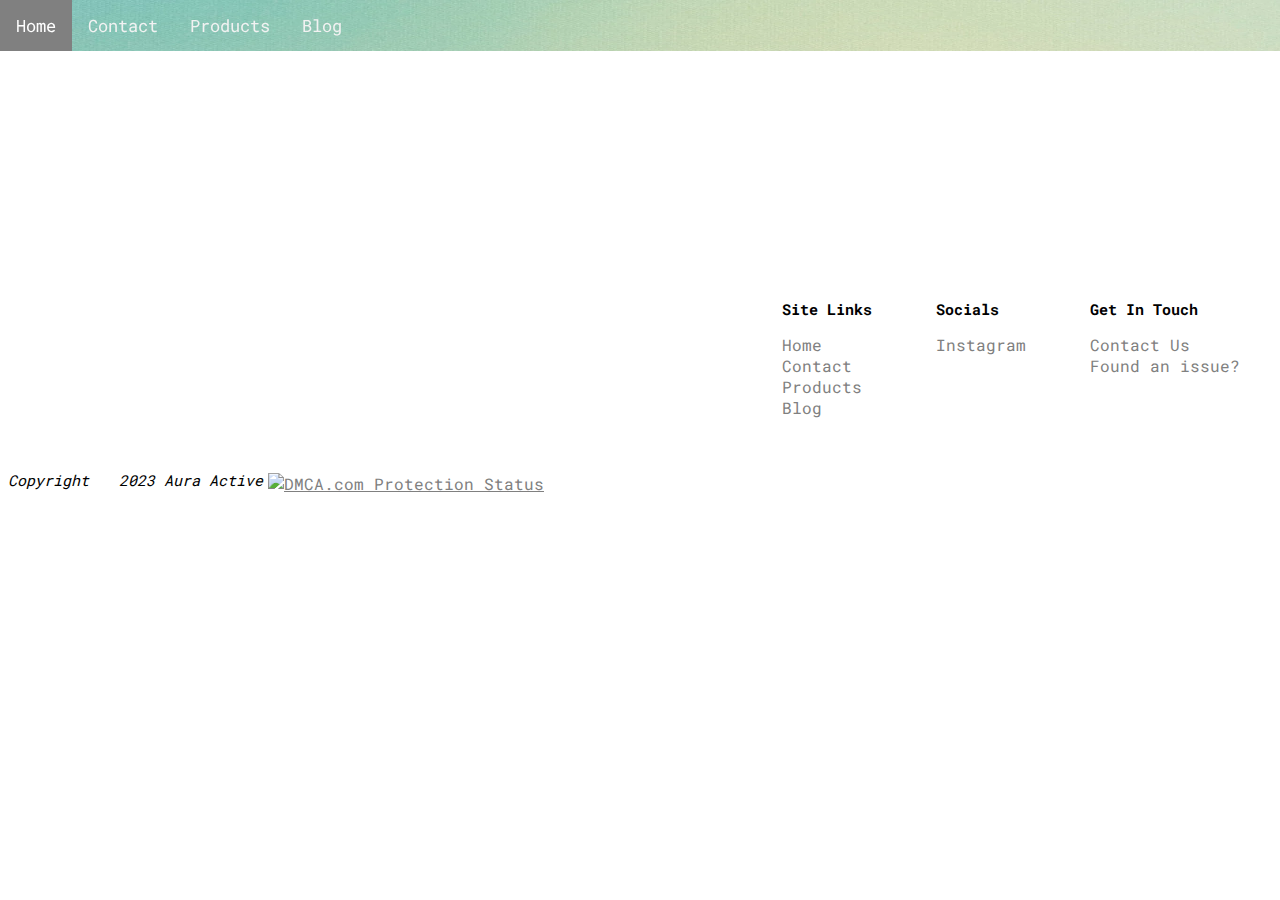
==== blog.html @ 88eda797 "Create blog.html" ====
<!DOCTYPE html>

<html lang="en">
	<head>
		<title>Aura Active</title>
		<meta name="description" content="Our mission is to make cute and comfortable active-wear for women, by women.">
		<meta name="viewport" content="width=device-width, initial-scale=1.0">
		<meta charset="UTF-8">
		<link rel="shortcut icon" type="image/png" href="./AuraLogo.png" />
		<link rel="stylesheet" href="./src/css/Marginals.css" />
		<link rel="stylesheet" href="./src/css/formatting.css" />
		<link rel="stylesheet" href="./src/css/layout.css" />
		<link rel="stylesheet" href="./src/css/class.css" />
		<link rel="stylesheet" href="./src/css/mode/lightmode.css"/>
		<link rel="stylesheet" href="./src/css/contact.css" />
	</head>
	
	<body>
		<!-- Header -->
		<header>
			<div class="Nav" style="background-image: url('AuraBanner.png');">
				<a href="./index.html" class="">Home</a>
				<a href="./contact.html" class="">Contact</a>
				<a href="./products.html" class="">Products</a>
				<a href="./blog.html" class="">Blog</a>
			</div>
		</header>
		
		<!-- body -->
		
		<br /><br /><br /><br /><br /><br /><br /><br /><br /><br /><br /><br />
		
		<!-- Footer -->
		<footer>
			<section>
				<div class="footerCols">
					<div class="col">
						<p><b>Get In Touch</b></p>
						<div class="linkContainer">
							<a href="./contact.html" class="links">Contact Us</a>
							<a href="" class="links">Found an issue?</a>
						</div>
					</div>
					<div class="col">
						<p><b>Socials</b></p>
						<div class="linkContainer">
							<a href="https://instagram.com/aura.active2023?igshid=OGQ5ZDc2ODk2ZA%3D%3D&utm_source=qr" class="links">Instagram</a>
						</div>
					</div>
					<div class="col">
						<div class="linkContainer">
							<p><b>Site Links</b></p>
							<a href="./index.html" class="links">Home</a>
							<a href="./contact.html" class="links">Contact</a>
							<a href="./products.html" class="links">Products</a>
							<a href="./blog.html" class="links">Blog</a>
						</div>
					</div>
				</div>
				
				<div>
					
				</div>
			</section>
			<section class="">
				<center class="copyright">
					<p><i>Copyright <a href="./src/html/Hidden.html" style="text-decoration: none; color: white; font-size: 20px;">&#169</a> 2023 Aura Active</i></p>
					<a href="//www.dmca.com/Protection/Status.aspx?ID=88616416-1b75-454d-a56e-e325129869db" title="DMCA.com Protection Status" class="dmca-badge" style="margin-top: 10px; margin-left: 5px;"> 
						<img src="https://images.dmca.com/Badges/dmca-badge-w100-5x1-09.png?ID=88616416-1b75-454d-a56e-e325129869db" alt="DMCA.com Protection Status" />
					</a>
					<script src="https://images.dmca.com/Badges/DMCABadgeHelper.min.js"></script>
				</center>
			</section>
		</footer>
		<script src="./src/js/mode.js"></script>
	</body>
</html>
---- src/css/Marginals.css ----
/** Header **/
	/* Fixes Header Padding */
	header {
		position: fixed;
		width: 100%;
		z-index: 100;
		left: 0;
	}
	
	/* Add a black background color to the top navigation */
	.Nav {
	  overflow: hidden;
	}
	
	#settings {
		float: right;
	}

	/* Style the links inside the navigation bar */
	.Nav a {
	  float: left;
	  color: #f2f2f2;
	  text-align: center;
	  padding: 14px 16px;
	  text-decoration: none;
	  font-size: 17px;
	}

	#my-search-91807751 {
		margin-top: 10px;
	}	

	/* Change the color of links on hover */
	.Nav a:hover {
	  background-color: grey;
	  color: white;
	}

	/* Add a color to the active/current link */
	.Nav a.active {
	  background-color: #252525;
	  color: white;
	}

	/* Mobile Header */


/** Scrollbar **/
	::-webkit-scrollbar {
		display: none;
	}

/* Dropdown */
	.dropbtn {
		background-color: inherit;
		color: white;
		font-size: 17px;
		border: none;=
	}

	.dropdown {
		position: relative;
		display: inline-block;
	}

	.dropdown-content {
		display: none;
		position: fixed;
		margin-top: 48px;
		background-color: #2e2e2e;
		z-index: 1;
	}

	.dropdown-content a {
		color: white;
		padding: 12px 16px;
		text-decoration: none;
		display: block;
	}
	.dropdown-content a:hover {background-color: inherit;}

	.dropdown:hover .dropdown-content {display: block;}

	.dropdown:hover .dropbtn {background-color: #2e2e2e;}


/** Footer **/

	.col {
		float: right;
		margin: 32px;
		display: ;
	}
	
	.links {
		display: table-column;
		text-decoration: none;
	}
	
	.linkContainer {
		display: grid;
	}
	
	.footerCols {
		display: ;
	}
	
	.copyright {
		display: inline-flex;
		align-items: center;
	}
	
	.newsletter {
		float: left;
		border: none;
		border-radius: 4px;
		padding: 8px;
	}
	
	.newsFields {
		
	}



/** Slider **/
	.switch {
		position: relative;
		display: inline-block;
		width: 60px;
		height: 34px;
	}

    .switch input {
        opacity: 0;
        width: 0;
        height: 0;
    }

	.slider {
		position: absolute;
		cursor: pointer;
		top: 0;
		left: 0;
		right: 0;
		bottom: 0;
		background-color: #ccc;
		-webkit-transition: .4s;
		transition: .4s;
	}

    .slider:before {
        position: absolute;
        content: "";
        height: 26px;
        width: 26px;
        left: 4px;
        bottom: 4px;
        background-color: white;
        -webkit-transition: .4s;
        transition: .4s;
    }

	input:checked + .slider {
		background-color: #2196F3;
	}

	input:focus + .slider {
		box-shadow: 0 0 1px #2196F3;
	}

	input:checked + .slider:before {
		-webkit-transform: translateX(26px);
		-ms-transform: translateX(26px);
		transform: translateX(26px);
	}

	.slider.round {
		border-radius: 34px;
	}

    .slider.round:before {
        border-radius: 50%;
    }
---- src/css/formatting.css ----
/** Formatting **/
html {
	overflow: auto;
	overflow-x: hidden;
}
@font-face {
	font-family: Roboto;
	src: url(../font/RobotoMono.ttf);
	font-display: swap;
}
body {
	font-family: Roboto;
	margin: 0;
	min-height: 100vh;
	display: flex;
	flex-direction: column;
}
a {
	font-family: Roboto;
    margin-bottom: 0;
}

section {
	display: ;
}

p {
	/*padding-left: 5px;
	padding-right: 5px;*/
	font-size: 15px;
}
.button {
	font-family: Roboto;
	border-radius: 5px;
}
.Mention {
    color: lightskyblue;
    text-decoration: none;
}
.contactus:hover {
	background: #383838;
}

input::-webkit-outer-spin-button,
input::-webkit-inner-spin-button {
  -webkit-appearance: none;
  margin: 0;
}
---- src/css/layout.css ----
/** Layout **/

/** Article Code **/
article.games {
	float: right;
	width: 50%;
	position: relative;
	padding: 0;
}
article {
	float: left;
	padding: 20px;
	width: 53%;
}

/** Center Code **/
center.games {
	padding: 2%;
}

/** Aside Code **/
aside.contactinfo {
	position: relative;
	padding: 0px; 
	width: 50%;
}
aside h2 {
	padding-top: 15px;
	margin-bottom: 0;
	margin-top: 0;
}
aside p {
	padding-bottom: 10px;
	font-size: 25px;
}
aside h3 {
	padding-left: 100px;
}

/** Section **/
section::after {
	content: "";
	display: table;
	clear: both;
}

/** Class Code **/
.column {
  float: left;
  width: 33.3%;
  margin-bottom: 16px;
  padding: 0 8px;
}

body {
	padding-left: 8px;
	padding-right: 8px
}

.container {
  padding: 16px;
}
.container::after, .row::after {
  content: "";
  clear: both;
  display: table;
}
	
.col-container {
	display: table; /* Make the container element behave like a table */
	width: 100%; /* Set full-width to expand the whole page */
}
.col {
	display: table-cell; /* Make elements inside the container behave like table cells */
}

/** Responsive Code **/
@media screen and (max-width:900px) {
	.column {
		width: 100%;
	}
}
/** Responsive Code **/
@media screen and (max-width: 900px) {
	div.hide {
		display: none;
	}
	aside.show {
		display: block;
	}
	article.hide{
		display: none;
	}
	.hide {
		display: none;
	}
}

@media screen and (min-width: 901px) {
	div.hide {
		display: flex;
	}
	aside.show {
		display: none;
	}
	article.hide{
		display: block;
	}
}
---- src/css/class.css ----
.title {
	/*margin-top: -20px;*/
	font-size: 15px;
}

.container {
	padding: 0 15px 5px 15px;
}

.banner {
	width: 100%;
}

.products-area {
	width: fit-content;
	border-radius: 10px;
	margin: 5px 0 3px 0;
	float: none;
	display: inline-block;
}

.centeredText {
  position: absolute;
  top: 25%;
  left: 50%;
  transform: translate(-50%, -50%);
  font-size: 50px;
  text-decoration: none;
  color: white;
}

.socials {
	display: flex;
}

.landingImg {
	object-fit: cover; 
	height: 512px;
}

@media screen and (max-width:900px) {
	.landingImg {
		width: 100%;
	}
}

/* Blog */
	aside.blogContainer {
		display: grid;
		padding: 15px;
		height: 375px;
	}

	article.blogContainer {
		border-style: none solid none none;
		overflow: scroll;
		height: 365px;
	}

	.blogCard {
		display: inline;
		border-radius: 5px;
		margin: 5px;
		height: 85px;
	}

	.blogCard p {
		font-size: 15px;
		position: absolute;
		padding-top: 20px;
		margin: revert;
		background-color: unset;
	}

	.blogImg {
		width: 75px;
		padding-right: 5px;
		margin: 5px;
	}

	.blogTitle {
		display: inline;
		position: absolute;
		padding-top: 5px;
		z-index: 1;
	}
---- src/css/mode/lightmode.css ----
article.games {
	background-color: #f1f1f1;
}
article {
	background-color: #f1f1f1;
}
aside {
	background-color: #e6e6e6;
}
aside.social {
	background-color: #d9d9d9;
}
div.contactinfo {
	background-color: #e6e6e6;
}
input[type=submit] {
  background-color: #5DADE2;
}
input[type=email] {
	color: black;
}
.sectionA {
	background-color: #e6e6e6;
}

.game {
	text-decoration: none;
	color: black;
}
a {
	color: grey;
}
button a {
	color: white;
	text-decoration: none;
}

.card {
  box-shadow: 0 4px 8px 0 rgba(0, 0, 0, 0.2);
  background-color: #e6e6e6;
  height: 100%;
}

aside.blogContainer {
	background-color: #f1f1f1;
}

article.blogContainer {
	border-color: lightgray;
}

.blogCard {
	background-color: #e6e6e6;
}

.fcf-form-control {
	background-color: #e6e6e6;
	color: black
}
---- src/css/contact.css ----
input[type=text], select, textarea {
  width: 100%;
  padding: 12px;
  border: none;
  border-radius: 4px;
  box-sizing: border-box;
  margin-top: 6px;
  margin-bottom: 16px;
  resize: vertical;
}

input[type=submit] {
  color: white;
  padding: 12px 20px;
  border: none;
  border-radius: 4px;
}

input[type=email] {
	border: none;
	border-radius: 4px;
	padding: 8px;
	padding-left: 12px;
	width: -webkit-fill-available;
	margin-bottom: 15px;
}

input[type=number] {
	border: none;
	border-radius: 4px;
	padding: 8px;
	padding-left: 12px;
	width: -webkit-fill-available;
	margin-bottom: 15px;
}

.details {
	width: 49.5%;
	padding: 0px;
}
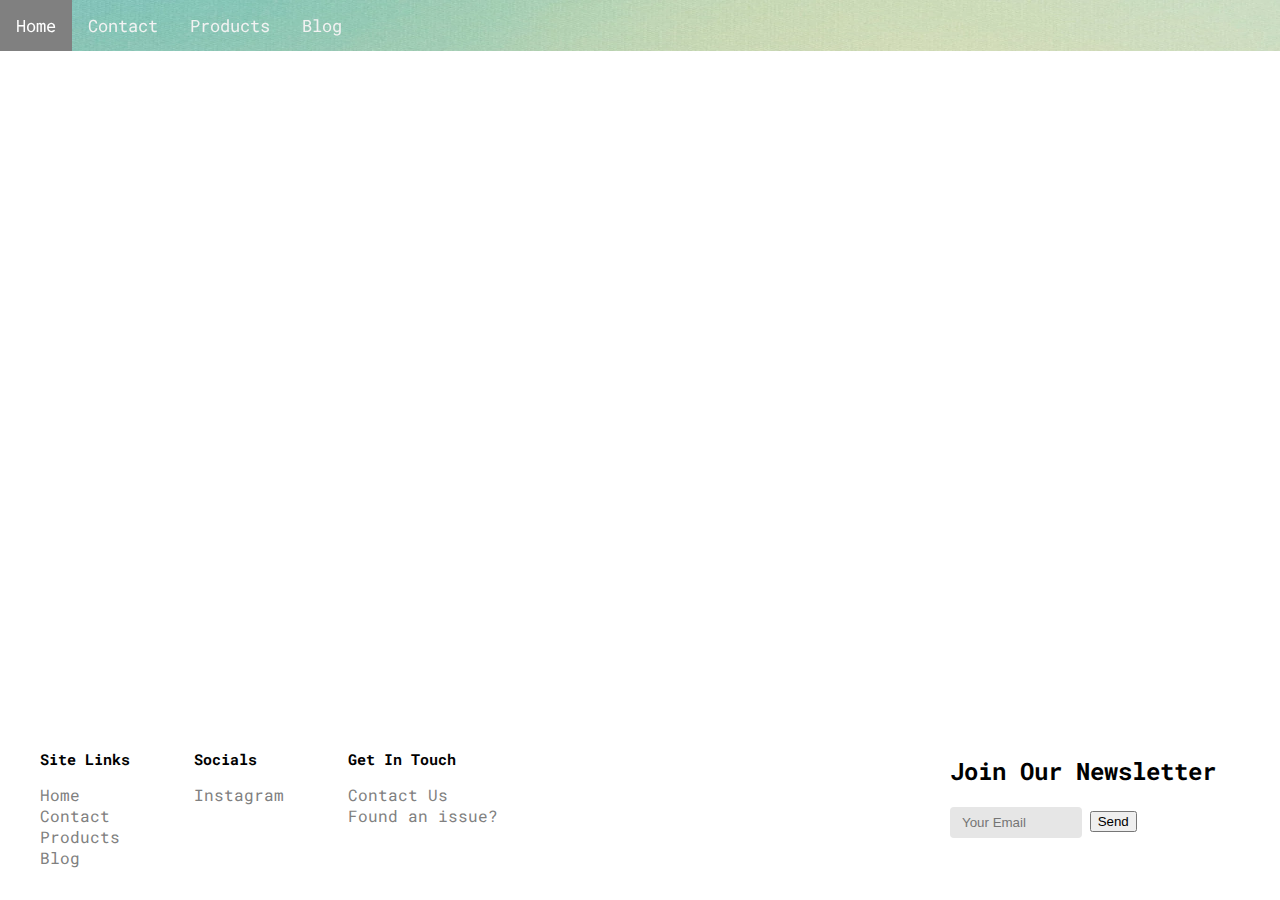
==== commit 0eb1937d: "worked on it" ====
--- a/blog.html
+++ b/blog.html
@@ -31,8 +31,8 @@
 		<br /><br /><br /><br /><br /><br /><br /><br /><br /><br /><br /><br />
 		
 		<!-- Footer -->
-		<footer>
-			<section>
+		<footer style="position: absolute; bottom: 0; display: contents;">
+			<section class="linkscont" style="display: inline-flex; float: right;">
 				<div class="footerCols">
 					<div class="col">
 						<p><b>Get In Touch</b></p>
@@ -62,16 +62,23 @@
 					
 				</div>
 			</section>
-			<section class="">
-				<center class="copyright">
-					<p><i>Copyright <a href="./src/html/Hidden.html" style="text-decoration: none; color: white; font-size: 20px;">&#169</a> 2023 Aura Active</i></p>
-					<a href="//www.dmca.com/Protection/Status.aspx?ID=88616416-1b75-454d-a56e-e325129869db" title="DMCA.com Protection Status" class="dmca-badge" style="margin-top: 10px; margin-left: 5px;"> 
-						<img src="https://images.dmca.com/Badges/dmca-badge-w100-5x1-09.png?ID=88616416-1b75-454d-a56e-e325129869db" alt="DMCA.com Protection Status" />
-					</a>
-					<script src="https://images.dmca.com/Badges/DMCABadgeHelper.min.js"></script>
-				</center>
+			<section class="newscont" style="display: inline;">
+				<div style="margin: 64px;">
+					<h2 style="margin-top: 0;">Join Our Newsletter</h2>
+					<div class="">
+						<center>
+						<form id="fcf-form-id" class="fcf-form-class" method="post" action="https://forms.un-static.com/forms/9c7e79f0094a5af194a4d2af754efb367370d98b">
+						<label for="Name" class="fcf-label"></label>
+						<div class="fcf-input-group details" style="float: left;">
+							<input type="email" id="Email" name="Email" class="fcf-form-control newsletter" placeholder="Your Email" required>
+						</div>
+						<div class="fcf-form-group" style="display: flex; padding: 4px 8px;">
+							<button type="submit" id="fcf-button" class="fcf-btn fcf-btn-primary fcf-btn-lg fcf-btn-block">Send</button>
+						</div>
+						<center>
+					</div>
+				</div>
 			</section>
 		</footer>
-		<script src="./src/js/mode.js"></script>
 	</body>
 </html>--- a/src/css/Marginals.css
+++ b/src/css/Marginals.css
@@ -120,7 +120,20 @@
 	.newsFields {
 		
 	}
-
+	.newscont {
+		display: inline;
+		float: right;
+		position: absolute;
+		bottom: 0;
+		right: 0;
+	}
+	.linkscont {
+		display: inline-flex;
+		float: left;
+		justify-content: flex-end;
+		bottom: 0;
+		position: absolute;
+	}
 
 
 /** Slider **/
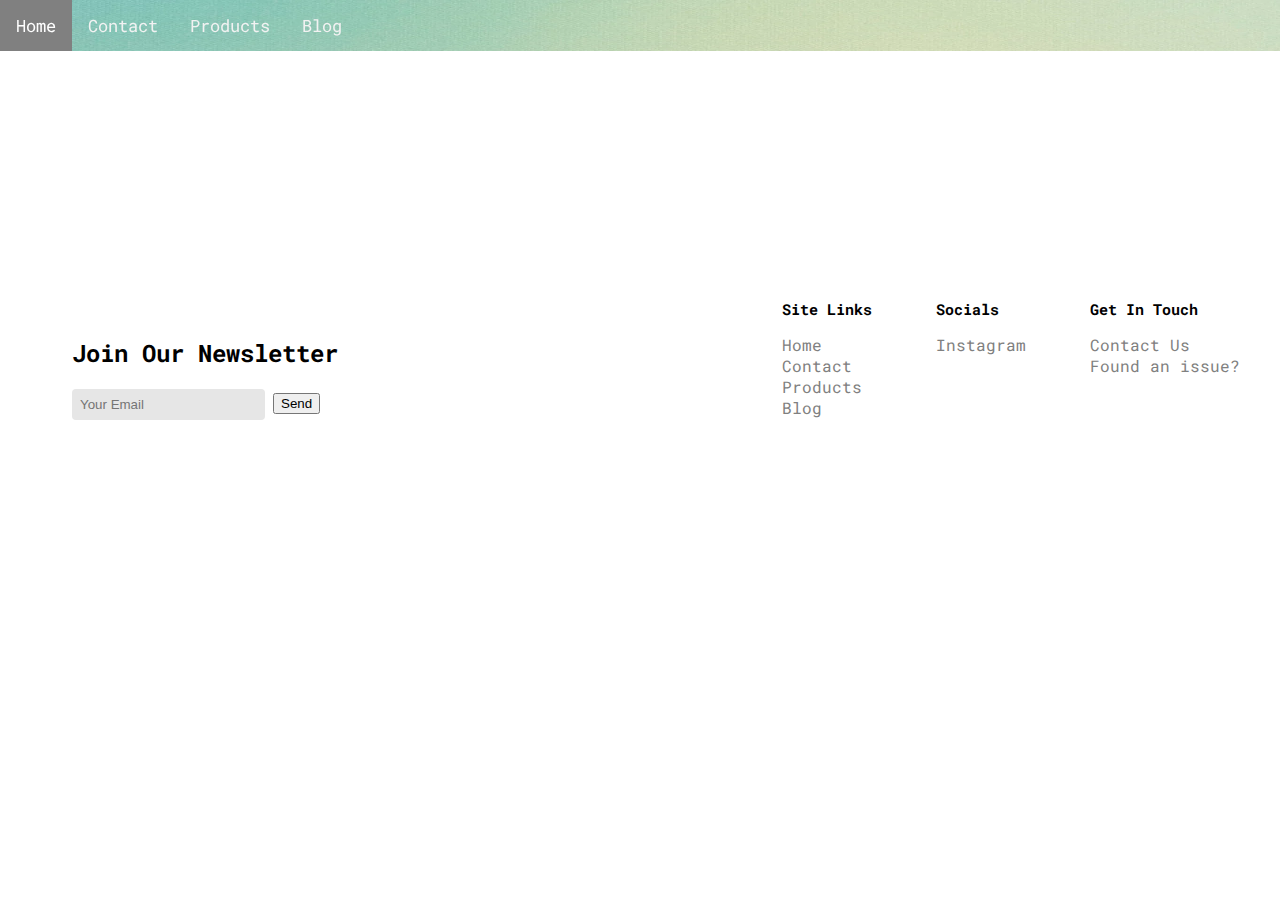
==== commit e8879fdf: "fixed everything nerds" ====
--- a/blog.html
+++ b/blog.html
@@ -12,7 +12,6 @@
 		<link rel="stylesheet" href="./src/css/layout.css" />
 		<link rel="stylesheet" href="./src/css/class.css" />
 		<link rel="stylesheet" href="./src/css/mode/lightmode.css"/>
-		<link rel="stylesheet" href="./src/css/contact.css" />
 	</head>
 	
 	<body>
@@ -31,7 +30,7 @@
 		<br /><br /><br /><br /><br /><br /><br /><br /><br /><br /><br /><br />
 		
 		<!-- Footer -->
-		<footer style="position: absolute; bottom: 0; display: contents;">
+		<footer>
 			<section class="linkscont" style="display: inline-flex; float: right;">
 				<div class="footerCols">
 					<div class="col">
@@ -69,8 +68,8 @@
 						<center>
 						<form id="fcf-form-id" class="fcf-form-class" method="post" action="https://forms.un-static.com/forms/9c7e79f0094a5af194a4d2af754efb367370d98b">
 						<label for="Name" class="fcf-label"></label>
-						<div class="fcf-input-group details" style="float: left;">
-							<input type="email" id="Email" name="Email" class="fcf-form-control newsletter" placeholder="Your Email" required>
+						<div class="fcf-input-group " style="float: left;">
+							<input type="email" id="Email" name="Email" class=" fcf-form-control newsletter" placeholder="Your Email" style="float: left; border: none; border-radius: 4px; padding: 8px; width: min-content;" required>
 						</div>
 						<div class="fcf-form-group" style="display: flex; padding: 4px 8px;">
 							<button type="submit" id="fcf-button" class="fcf-btn fcf-btn-primary fcf-btn-lg fcf-btn-block">Send</button>
--- a/src/css/Marginals.css
+++ b/src/css/Marginals.css
@@ -121,18 +121,14 @@
 		
 	}
 	.newscont {
-		display: inline;
-		float: right;
-		position: absolute;
-		bottom: 0;
-		right: 0;
+		width: fit-content;
+		height: fit-content;
+		padding: 0px 25%;
+		margin-top: 64px;
 	}
 	.linkscont {
-		display: inline-flex;
-		float: left;
-		justify-content: flex-end;
-		bottom: 0;
-		position: absolute;
+		width: fit-content;
+		float: right;
 	}
 
 
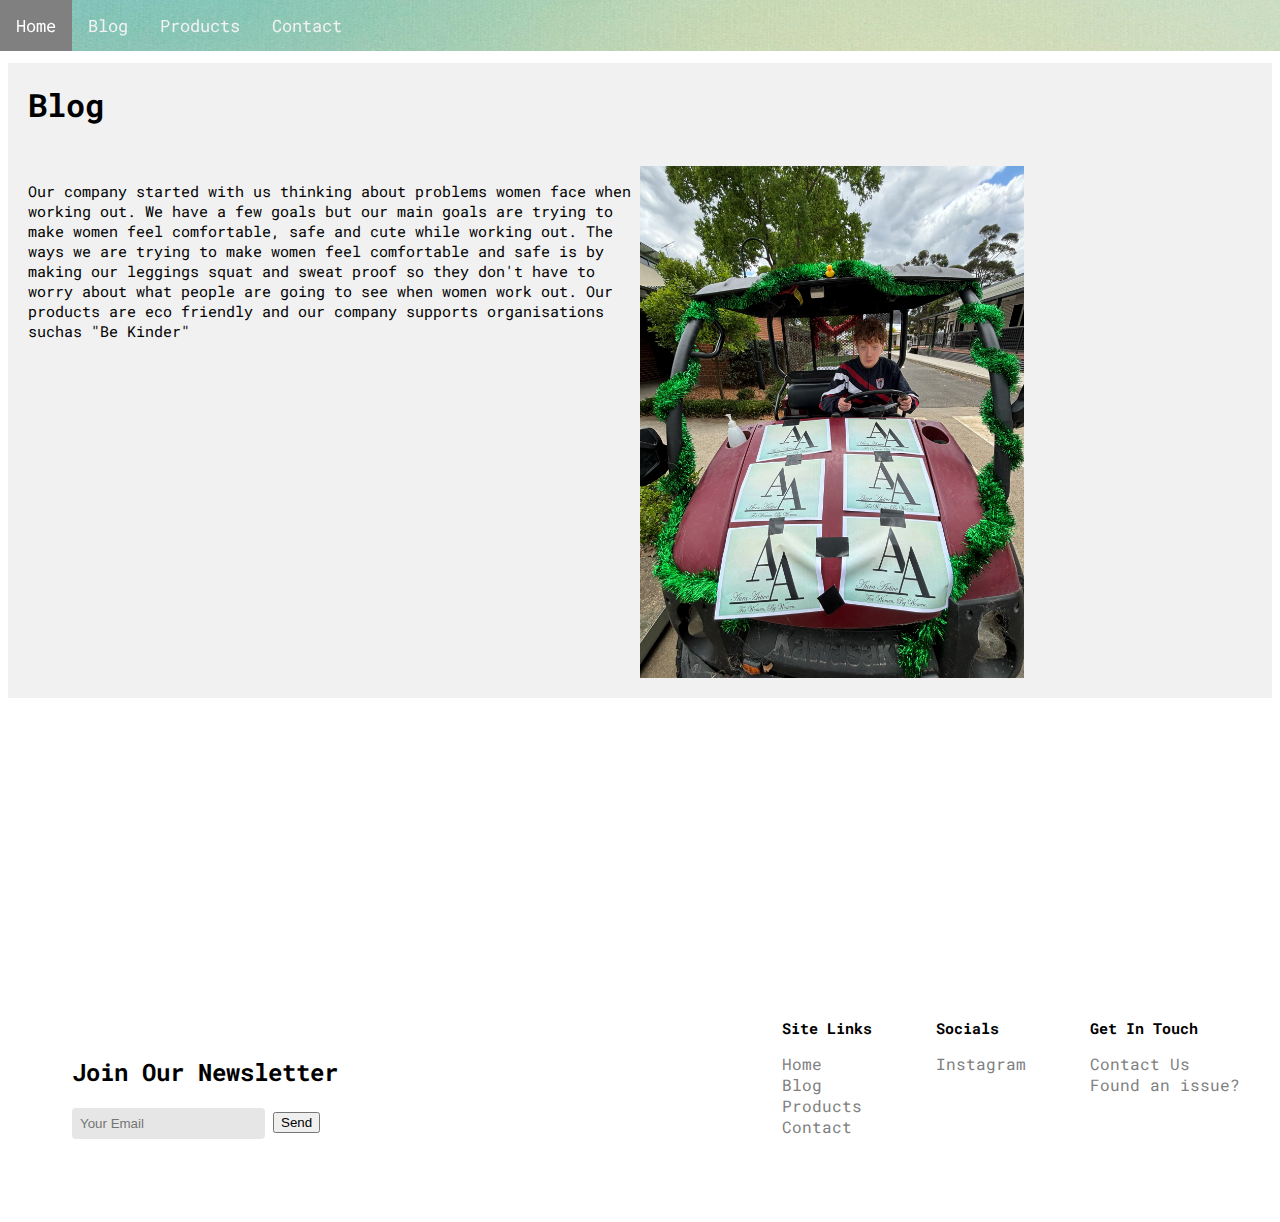
==== commit 108f0156: "h" ====
--- a/blog.html
+++ b/blog.html
@@ -6,7 +6,7 @@
 		<meta name="description" content="Our mission is to make cute and comfortable active-wear for women, by women.">
 		<meta name="viewport" content="width=device-width, initial-scale=1.0">
 		<meta charset="UTF-8">
-		<link rel="shortcut icon" type="image/png" href="./AuraLogo.png" />
+		<link rel="shortcut icon" type="image/png" href="./Logo.png" />
 		<link rel="stylesheet" href="./src/css/Marginals.css" />
 		<link rel="stylesheet" href="./src/css/formatting.css" />
 		<link rel="stylesheet" href="./src/css/layout.css" />
@@ -19,13 +19,24 @@
 		<header>
 			<div class="Nav" style="background-image: url('AuraBanner.png');">
 				<a href="./index.html" class="">Home</a>
+				<a href="./blog.html" class="">Blog</a>
+				<a href="./products.html" class="">Products</a>
 				<a href="./contact.html" class="">Contact</a>
-				<a href="./products.html" class="">Products</a>
-				<a href="./blog.html" class="">Blog</a>
 			</div>
 		</header>
 		
 		<!-- body -->
+		<section>
+			<br /><br /><br />
+			<article style="width: 100%;">
+				<p style="font-size: 32px; margin: 0;"><b>Blog</b></p>
+			</article>
+			<article style="width: 100%; display: flex;">
+				<p style="width: 50%;">Our company started with us thinking about problems women face when working out. We have a few goals but our main goals are trying to make women feel comfortable, safe and cute while working out. The ways we are trying to make women feel comfortable and safe is by making our leggings squat and sweat proof so they don't have to worry about what people are going to see when women work out. Our products are eco friendly and our company supports organisations suchas "Be Kinder"</p>
+				<img src="./src/image/korey-dr.jpg" alt="Poster" class="landingImg" style="display: ;"/>
+			</article>
+		</section>
+		<br />
 		
 		<br /><br /><br /><br /><br /><br /><br /><br /><br /><br /><br /><br />
 		
@@ -50,9 +61,9 @@
 						<div class="linkContainer">
 							<p><b>Site Links</b></p>
 							<a href="./index.html" class="links">Home</a>
+							<a href="./blog.html" class="links">Blog</a>
+							<a href="./products.html" class="links">Products</a>
 							<a href="./contact.html" class="links">Contact</a>
-							<a href="./products.html" class="links">Products</a>
-							<a href="./blog.html" class="links">Blog</a>
 						</div>
 					</div>
 				</div>
--- a/src/css/Marginals.css
+++ b/src/css/Marginals.css
@@ -130,6 +130,10 @@
 		width: fit-content;
 		float: right;
 	}
+	
+	footer {
+		background-image: ;
+	}
 
 
 /** Slider **/
--- a/src/css/formatting.css
+++ b/src/css/formatting.css
@@ -47,3 +47,65 @@
   margin: 0;
 }
 
+/* Meet the team */
+html {
+  box-sizing: border-box;
+}
+
+*, *:before, *:after {
+  box-sizing: inherit;
+}
+
+.column {
+  float: left;
+  width: 33.3%;
+  margin-bottom: 16px;
+  padding: 0 8px;
+}
+
+@media screen and (max-width: 650px) {
+  .column {
+    width: 100%;
+    display: block;
+  }
+}
+
+.card {
+  box-shadow: 0 4px 8px 0 rgba(0, 0, 0, 0.2);
+}
+
+.container {
+  padding: 0 16px;
+  overflow-x: scroll;
+}
+
+.container::after, .row::after {
+  content: "";
+  clear: both;
+  display: table;
+}
+
+.title {
+  color: grey;
+}
+
+.button {
+  border: none;
+  outline: 0;
+  display: inline-block;
+  padding: 8px;
+  color: white;
+  background-color: #000;
+  text-align: center;
+  cursor: pointer;
+  width: 100%;
+}
+
+.button:hover {
+  background-color: #555;
+}
+
+.row {
+	display: -webkit-box;
+	overflow-x: scroll;
+}
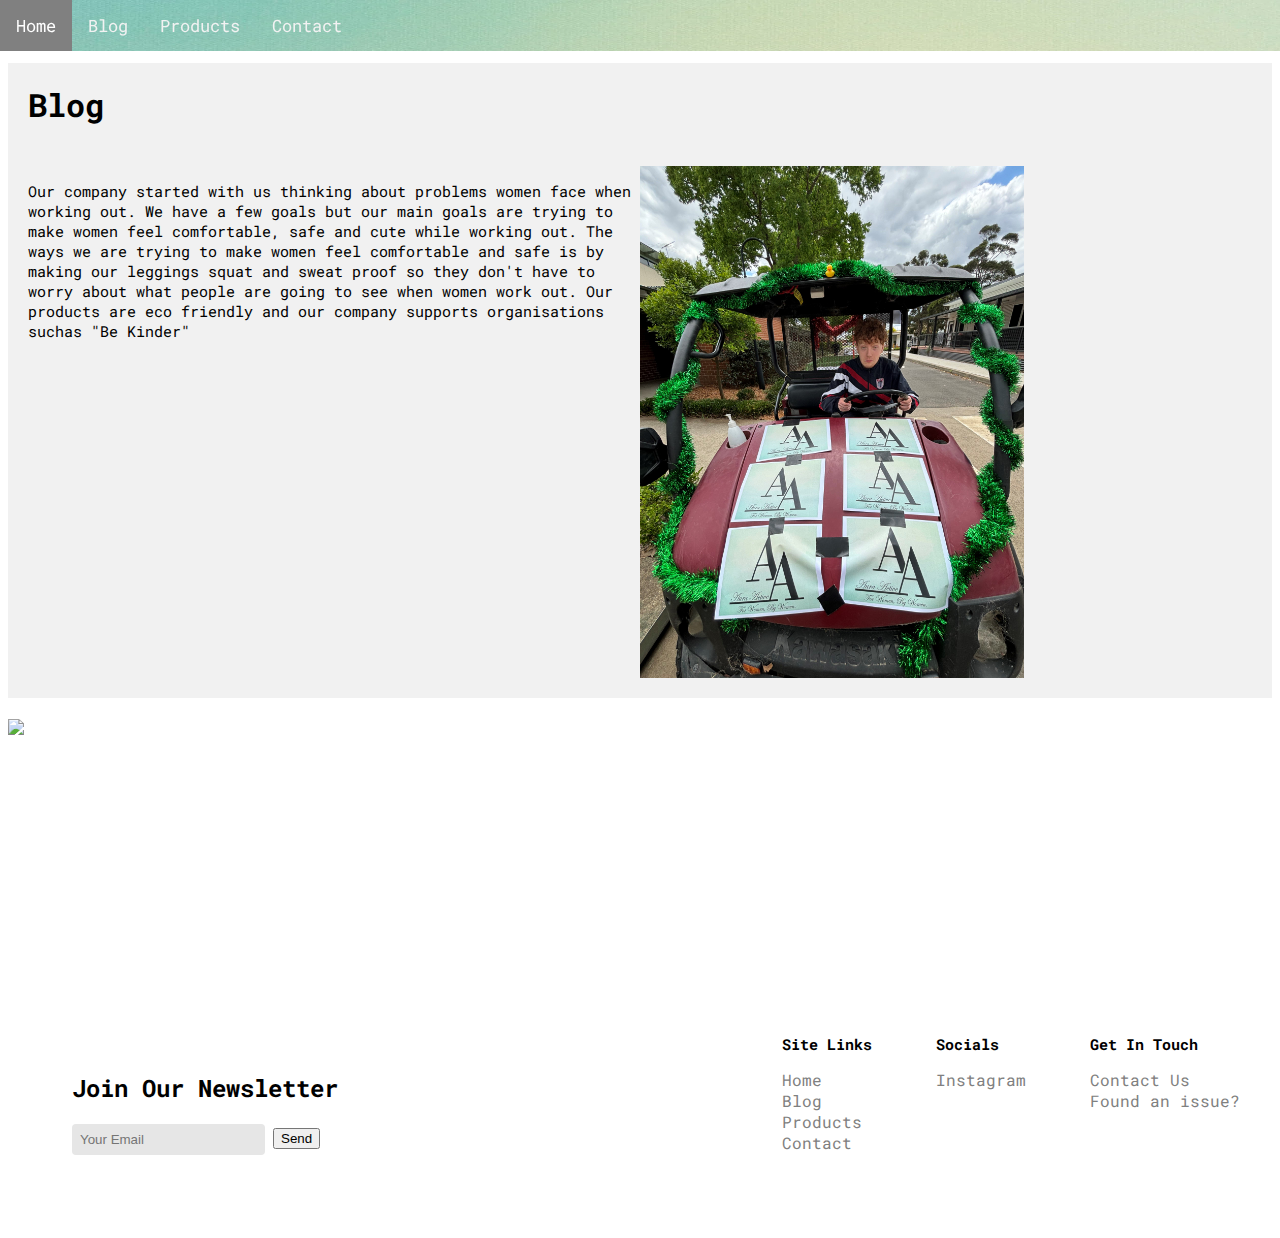
==== commit 89854411: "d" ====
--- a/blog.html
+++ b/blog.html
@@ -33,11 +33,11 @@
 			</article>
 			<article style="width: 100%; display: flex;">
 				<p style="width: 50%;">Our company started with us thinking about problems women face when working out. We have a few goals but our main goals are trying to make women feel comfortable, safe and cute while working out. The ways we are trying to make women feel comfortable and safe is by making our leggings squat and sweat proof so they don't have to worry about what people are going to see when women work out. Our products are eco friendly and our company supports organisations suchas "Be Kinder"</p>
-				<img src="./src/image/korey-dr.jpg" alt="Poster" class="landingImg" style="display: ;"/>
+				<img src="./src/image/korey-dr.jpg" alt="Poster"  class="landingImg hide" style="display: ; "/>
 			</article>
 		</section>
 		<br />
-		
+		<img src="./src/ad.mov" />
 		<br /><br /><br /><br /><br /><br /><br /><br /><br /><br /><br /><br />
 		
 		<!-- Footer -->
--- a/src/css/class.css
+++ b/src/css/class.css
@@ -42,6 +42,9 @@
 	.landingImg {
 		width: 100%;
 	}
+	.hide {
+	display: none;
+	}
 }
 
 /* Blog */
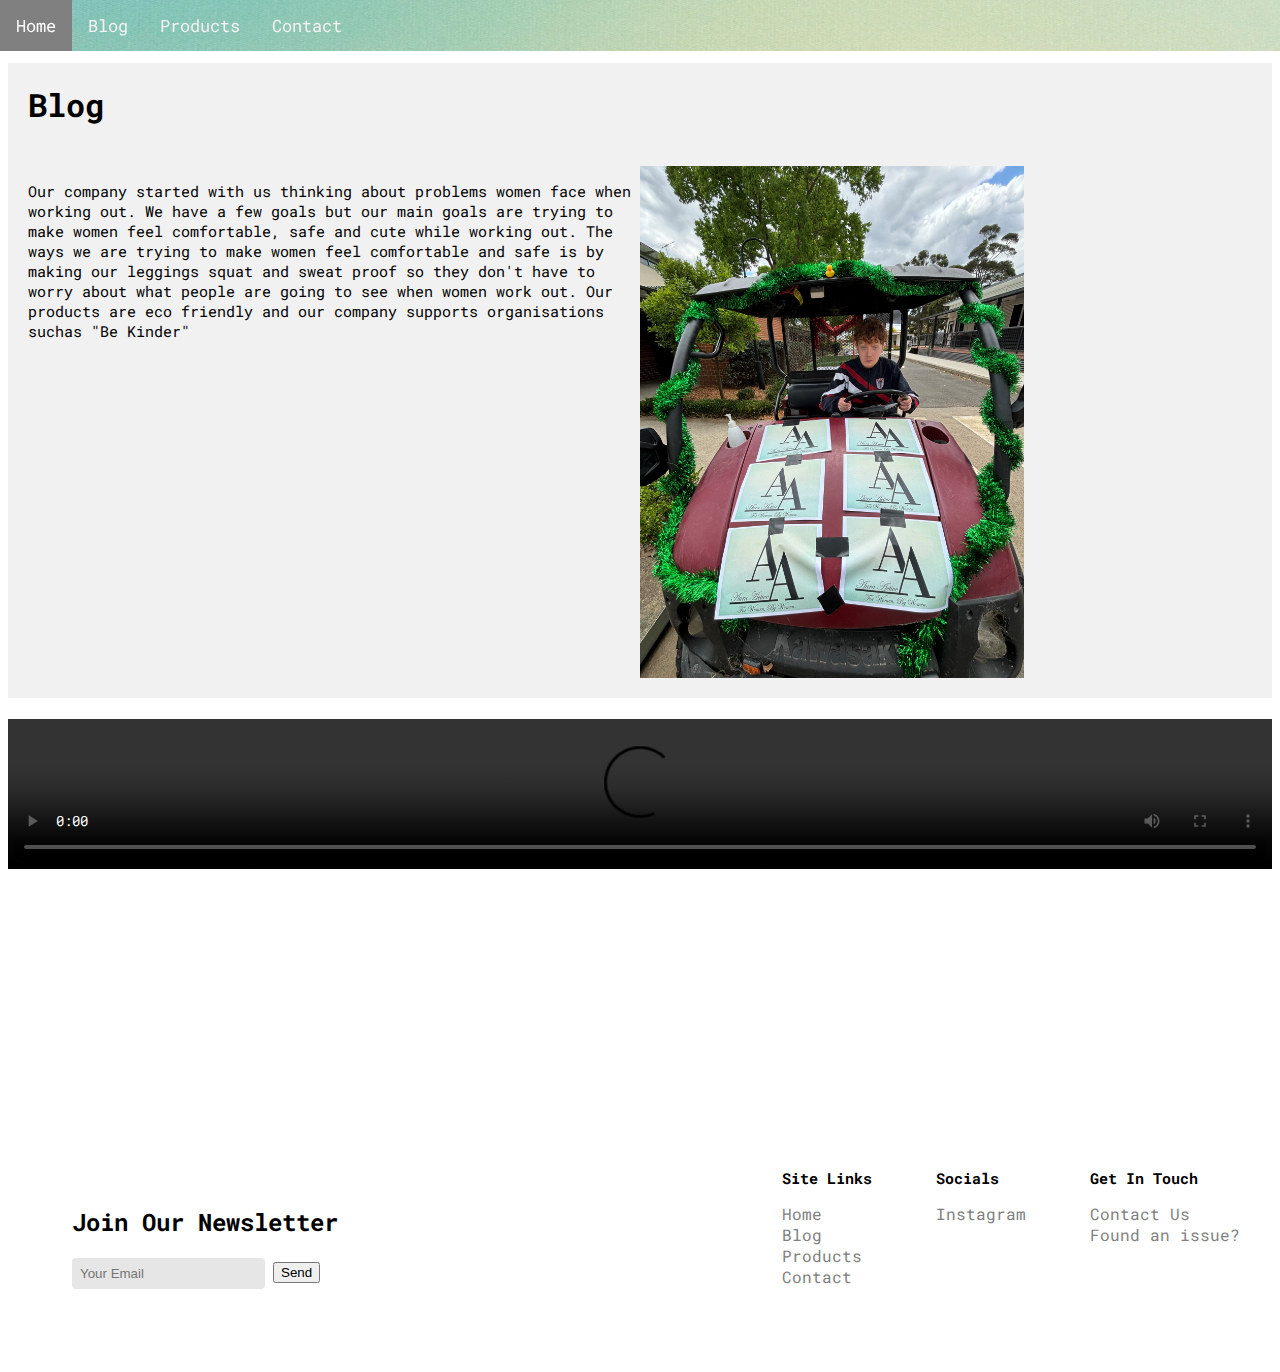
==== commit eb84ee92: "eee" ====
--- a/blog.html
+++ b/blog.html
@@ -37,7 +37,9 @@
 			</article>
 		</section>
 		<br />
-		<img src="./src/ad.mov" />
+		<video controls>
+			<source src="./src/ad.mp4" type="video/mp4">
+		</video>
 		<br /><br /><br /><br /><br /><br /><br /><br /><br /><br /><br /><br />
 		
 		<!-- Footer -->
